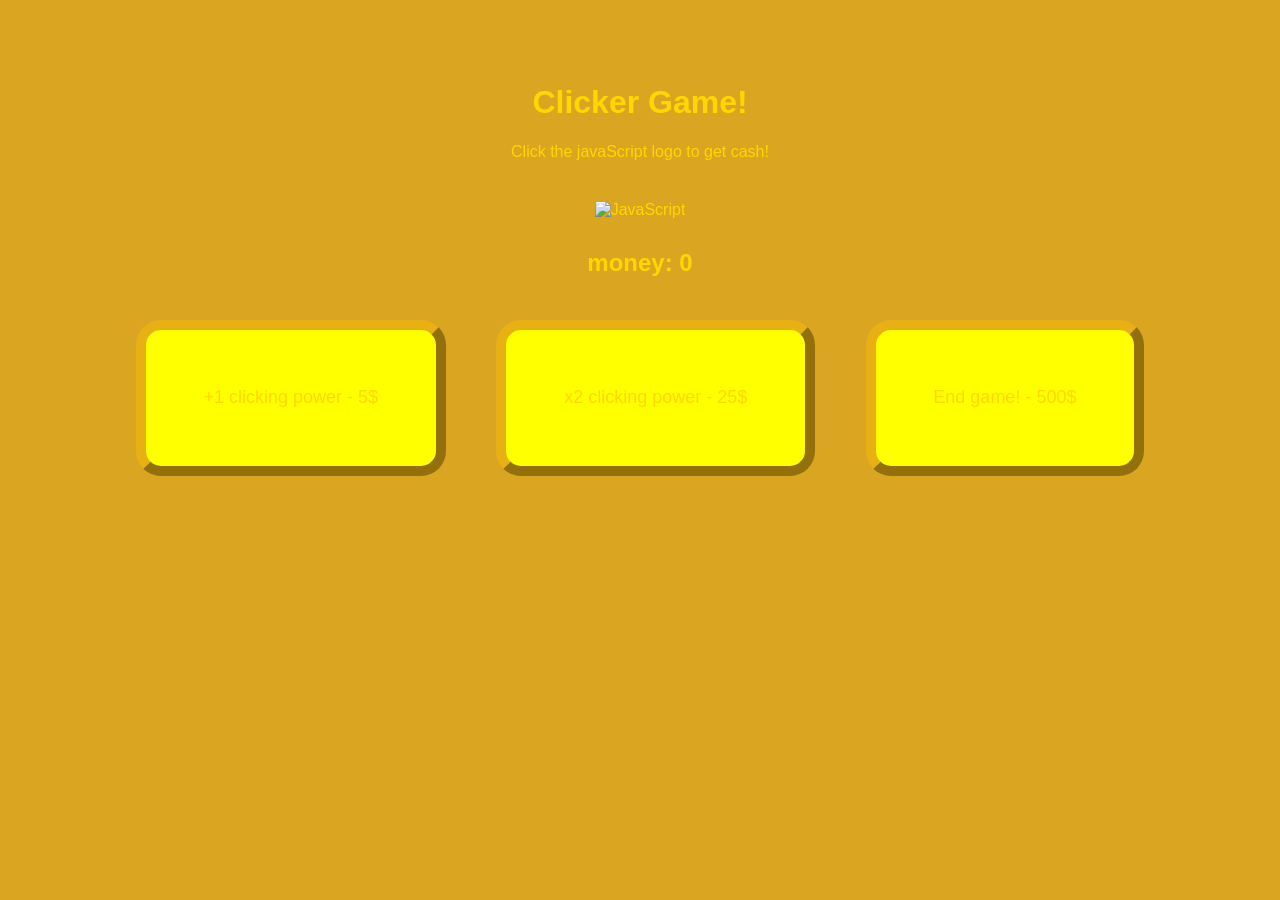
==== clicker-game/index.html @ c6d7cce3 "Add files via upload" ====
<!DOCTYPE html>
<head>
    <meta charset="UTF-8">
    <link rel="stylesheet" href="styles.css">
    <script src="clicker.js" defer></script>
    <title>JS clicker</title>
</head>
<body>
    <h1>Clicker Game!</h1>
    <div>
        Click the javaScript logo to get cash!
    </div>
    <img alt="JavaScript" width="344" height="390" id="jsImage" src="https://www.freepnglogos.com/uploads/javascript-png/js-logo-png-5.png">
    <!-- credit to https://www.freepnglogos.com/pics/javascript for this image -->
    <h2 id="money">money: 0</h2>
    <section>
        <button id="addButton">
            +1 clicking power - 5$
        </button>
        <button id="multButton">
            x2 clicking power - 25$
        </button>
        <button id="endButton">
            End game! - 500$
        </button>
    </section>
</body>
---- clicker-game/styles.css ----
body {
    text-align: center;
    padding: 50px;
    transition: all 1s ease;
    font-family: Arial, sans-serif;
    margin: 1%;
    color: gold;
    background-color: goldenrod;
}
img {
    margin: 10px;
    margin-top: 40px;
    
}
img:hover {
    transform: scale(1.1);
    transition: all 0.2s ease;
}
p {
    margin-top: 30px;
    color:gold;
}
button {
    border-radius: 25px;
    border-width: 10px;
    color: gold;
    background-color: yellow;
    border-color: #e8b015;
    font-size: large;
    padding: 5%; margin: 2%;
}
button:hover {
    transform: scale(1.1);
    transition: all 0.2s ease;
}
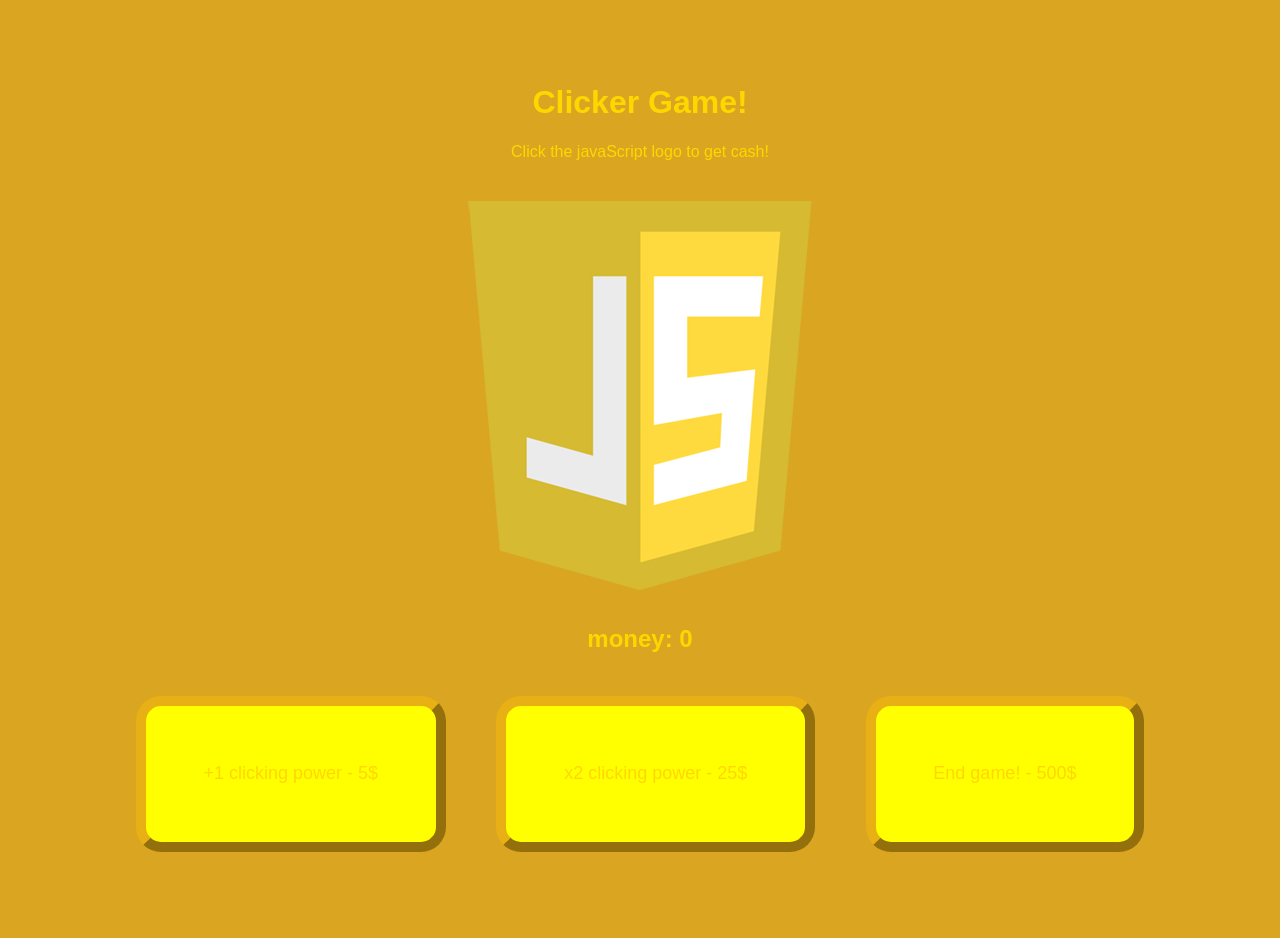
==== commit d425a859: "Add files via upload" ====
--- a/clicker-game/index.html
+++ b/clicker-game/index.html
@@ -10,7 +10,7 @@
     <div>
         Click the javaScript logo to get cash!
     </div>
-    <img alt="JavaScript" width="344" height="390" id="jsImage" src="https://www.freepnglogos.com/uploads/javascript-png/js-logo-png-5.png">
+    <img alt="JavaScript" width="344" height="390" id="jsImage" src="js.png">
     <!-- credit to https://www.freepnglogos.com/pics/javascript for this image -->
     <h2 id="money">money: 0</h2>
     <section>
